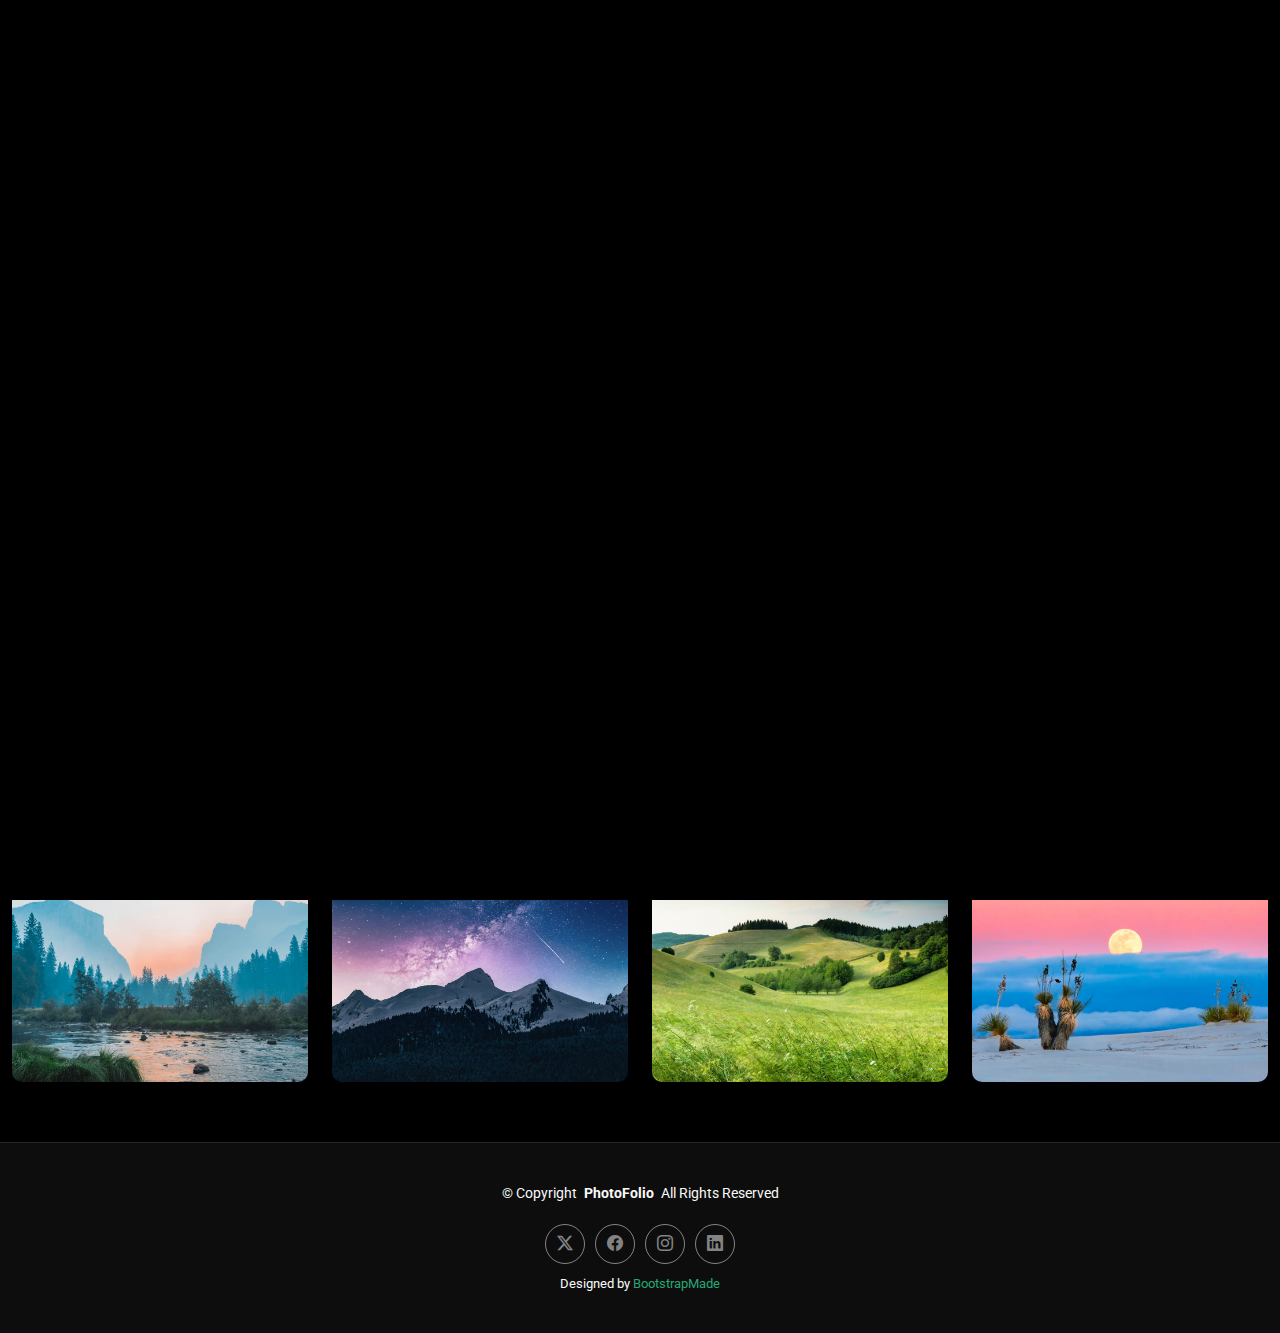
==== PhotoFolio/index.html @ ccfaaece "update" ====
<!DOCTYPE html>
<html lang="en">

<head>
  <meta charset="utf-8">
  <meta content="width=device-width, initial-scale=1.0" name="viewport">
  <title>Index - PhotoFolio Bootstrap Template</title>
  <meta name="description" content="">
  <meta name="keywords" content="">

  <!-- Favicons -->
  <link href="assets/img/favicon.png" rel="icon">
  <link href="assets/img/apple-touch-icon.png" rel="apple-touch-icon">

  <!-- Fonts -->
  <link href="https://fonts.googleapis.com" rel="preconnect">
  <link href="https://fonts.gstatic.com" rel="preconnect" crossorigin>
  <link href="https://fonts.googleapis.com/css2?family=Roboto:ital,wght@0,100;0,300;0,400;0,500;0,700;0,900;1,100;1,300;1,400;1,500;1,700;1,900&family=Inter:wght@100;200;300;400;500;600;700;800;900&family=Cardo:ital,wght@0,400;0,700;1,400;1,700&display=swap" rel="stylesheet">

  <!-- Vendor CSS Files -->
  <link href="assets/vendor/bootstrap/css/bootstrap.min.css" rel="stylesheet">
  <link href="assets/vendor/bootstrap-icons/bootstrap-icons.css" rel="stylesheet">
  <link href="assets/vendor/aos/aos.css" rel="stylesheet">
  <link href="assets/vendor/glightbox/css/glightbox.min.css" rel="stylesheet">
  <link href="assets/vendor/swiper/swiper-bundle.min.css" rel="stylesheet">

  <!-- Main CSS File -->
  <link href="assets/css/main.css" rel="stylesheet">

  <!-- =======================================================
  * Template Name: PhotoFolio
  * Template URL: https://bootstrapmade.com/photofolio-bootstrap-photography-website-template/
  * Updated: Aug 07 2024 with Bootstrap v5.3.3
  * Author: BootstrapMade.com
  * License: https://bootstrapmade.com/license/
  ======================================================== -->
</head>

<body class="index-page">

  <header id="header" class="header d-flex align-items-center sticky-top">
    <div class="container-fluid position-relative d-flex align-items-center justify-content-between">

      <a href="index.html" class="logo d-flex align-items-center me-auto me-xl-0">
        <!-- Uncomment the line below if you also wish to use an image logo -->
        <!-- <img src="assets/img/logo.png" alt=""> -->
        <i class="bi bi-camera"></i>
        <h1 class="sitename">PhotoFolio</h1>
      </a>

      <nav id="navmenu" class="navmenu">
        <ul>
          <li><a href="index.html" class="active">Home<br></a></li>
          <li><a href="about.html">About</a></li>
          <li class="dropdown"><a href="gallery.html"><span>Gallery</span> <i class="bi bi-chevron-down toggle-dropdown"></i></a>
            <ul>
              <li><a href="gallery.html">Nature</a></li>
              <li><a href="gallery.html">People</a></li>
              <li><a href="gallery.html">Architecture</a></li>
              <li><a href="gallery.html">Animals</a></li>
              <li><a href="gallery.html">Sports</a></li>
              <li><a href="gallery.html">Travel</a></li>
              <li class="dropdown"><a href="#"><span>Deep Dropdown</span> <i class="bi bi-chevron-down toggle-dropdown"></i></a>
                <ul>
                  <li><a href="#">Deep Dropdown 1</a></li>
                  <li><a href="#">Deep Dropdown 2</a></li>
                  <li><a href="#">Deep Dropdown 3</a></li>
                  <li><a href="#">Deep Dropdown 4</a></li>
                  <li><a href="#">Deep Dropdown 5</a></li>
                </ul>
              </li>
            </ul>
          </li>
          <li><a href="services.html">Services</a></li>
          <li><a href="contact.html">Contact</a></li>
        </ul>
        <i class="mobile-nav-toggle d-xl-none bi bi-list"></i>
      </nav>

      <div class="header-social-links">
        <a href="#" class="twitter"><i class="bi bi-twitter-x"></i></a>
        <a href="#" class="facebook"><i class="bi bi-facebook"></i></a>
        <a href="#" class="instagram"><i class="bi bi-instagram"></i></a>
        <a href="#" class="linkedin"><i class="bi bi-linkedin"></i></a>
      </div>

    </div>
  </header>

  <main class="main">

    <!-- Hero Section -->
    <section id="hero" class="hero section">

      <div class="container">
        <div class="row justify-content-center">
          <div class="col-lg-6 text-center" data-aos="fade-up" data-aos-delay="100">
            <h2><span>I'm </span><span class="underlight">Jenny Wilson</span> a Professional<span> Photographer from New York City</span></h2>
            <p>Blanditiis praesentium aliquam illum tempore incidunt debitis dolorem magni est deserunt sed qui libero. Qui voluptas amet.</p>
            <a href="contact.html" class="btn-get-started">Available for Hire<br></a>
          </div>
        </div>
      </div>

    </section><!-- /Hero Section -->

    <!-- Gallery Section -->
    <section id="gallery" class="gallery section">

      <div class="container-fluid" data-aos="fade-up" data-aos-delay="100">

        <div class="row gy-4 justify-content-center">

          <div class="col-xl-3 col-lg-4 col-md-6">
            <div class="gallery-item h-100">
              <img src="assets/img/gallery/gallery-1.jpg" class="img-fluid" alt="">
              <div class="gallery-links d-flex align-items-center justify-content-center">
                <a href="assets/img/gallery/gallery-1.jpg" title="Gallery 1" class="glightbox preview-link"><i class="bi bi-arrows-angle-expand"></i></a>
                <a href="gallery-single.html" class="details-link"><i class="bi bi-link-45deg"></i></a>
              </div>
            </div>
          </div><!-- End Gallery Item -->

          <div class="col-xl-3 col-lg-4 col-md-6">
            <div class="gallery-item h-100">
              <img src="assets/img/gallery/gallery-2.jpg" class="img-fluid" alt="">
              <div class="gallery-links d-flex align-items-center justify-content-center">
                <a href="assets/img/gallery/gallery-2.jpg" title="Gallery 2" class="glightbox preview-link"><i class="bi bi-arrows-angle-expand"></i></a>
                <a href="gallery-single.html" class="details-link"><i class="bi bi-link-45deg"></i></a>
              </div>
            </div>
          </div><!-- End Gallery Item -->

          <div class="col-xl-3 col-lg-4 col-md-6">
            <div class="gallery-item h-100">
              <img src="assets/img/gallery/gallery-3.jpg" class="img-fluid" alt="">
              <div class="gallery-links d-flex align-items-center justify-content-center">
                <a href="assets/img/gallery/gallery-3.jpg" title="Gallery 3" class="glightbox preview-link"><i class="bi bi-arrows-angle-expand"></i></a>
                <a href="gallery-single.html" class="details-link"><i class="bi bi-link-45deg"></i></a>
              </div>
            </div>
          </div><!-- End Gallery Item -->

          <div class="col-xl-3 col-lg-4 col-md-6">
            <div class="gallery-item h-100">
              <img src="assets/img/gallery/gallery-4.jpg" class="img-fluid" alt="">
              <div class="gallery-links d-flex align-items-center justify-content-center">
                <a href="assets/img/gallery/gallery-4.jpg" title="Gallery 4" class="glightbox preview-link"><i class="bi bi-arrows-angle-expand"></i></a>
                <a href="gallery-single.html" class="details-link"><i class="bi bi-link-45deg"></i></a>
              </div>
            </div>
          </div><!-- End Gallery Item -->

          <div class="col-xl-3 col-lg-4 col-md-6">
            <div class="gallery-item h-100">
              <img src="assets/img/gallery/gallery-5.jpg" class="img-fluid" alt="">
              <div class="gallery-links d-flex align-items-center justify-content-center">
                <a href="assets/img/gallery/gallery-5.jpg" title="Gallery 5" class="glightbox preview-link"><i class="bi bi-arrows-angle-expand"></i></a>
                <a href="gallery-single.html" class="details-link"><i class="bi bi-link-45deg"></i></a>
              </div>
            </div>
          </div><!-- End Gallery Item -->

          <div class="col-xl-3 col-lg-4 col-md-6">
            <div class="gallery-item h-100">
              <img src="assets/img/gallery/gallery-6.jpg" class="img-fluid" alt="">
              <div class="gallery-links d-flex align-items-center justify-content-center">
                <a href="assets/img/gallery/gallery-6.jpg" title="Gallery 6" class="glightbox preview-link"><i class="bi bi-arrows-angle-expand"></i></a>
                <a href="gallery-single.html" class="details-link"><i class="bi bi-link-45deg"></i></a>
              </div>
            </div>
          </div><!-- End Gallery Item -->

          <div class="col-xl-3 col-lg-4 col-md-6">
            <div class="gallery-item h-100">
              <img src="assets/img/gallery/gallery-7.jpg" class="img-fluid" alt="">
              <div class="gallery-links d-flex align-items-center justify-content-center">
                <a href="assets/img/gallery/gallery-7.jpg" title="Gallery 7" class="glightbox preview-link"><i class="bi bi-arrows-angle-expand"></i></a>
                <a href="gallery-single.html" class="details-link"><i class="bi bi-link-45deg"></i></a>
              </div>
            </div>
          </div><!-- End Gallery Item -->

          <div class="col-xl-3 col-lg-4 col-md-6">
            <div class="gallery-item h-100">
              <img src="assets/img/gallery/gallery-8-2.jpg" class="img-fluid" alt="">
              <div class="gallery-links d-flex align-items-center justify-content-center">
                <a href="assets/img/gallery/gallery-8-2.jpg" title="Gallery 8" class="glightbox preview-link"><i class="bi bi-arrows-angle-expand"></i></a>
                <a href="gallery-single.html" class="details-link"><i class="bi bi-link-45deg"></i></a>
              </div>
            </div>
          </div><!-- End Gallery Item -->

        </div>

      </div>

    </section><!-- /Gallery Section -->

  </main>

  <footer id="footer" class="footer">

    <div class="container">
      <div class="copyright text-center ">
        <p>© <span>Copyright</span> <strong class="px-1 sitename">PhotoFolio</strong> <span>All Rights Reserved</span></p>
      </div>
      <div class="social-links d-flex justify-content-center">
        <a href=""><i class="bi bi-twitter-x"></i></a>
        <a href=""><i class="bi bi-facebook"></i></a>
        <a href=""><i class="bi bi-instagram"></i></a>
        <a href=""><i class="bi bi-linkedin"></i></a>
      </div>
      <div class="credits">
        <!-- All the links in the footer should remain intact. -->
        <!-- You can delete the links only if you've purchased the pro version. -->
        <!-- Licensing information: https://bootstrapmade.com/license/ -->
        <!-- Purchase the pro version with working PHP/AJAX contact form: [buy-url] -->
        Designed by <a href="https://bootstrapmade.com/">BootstrapMade</a>
      </div>
    </div>

  </footer>

  <!-- Scroll Top -->
  <a href="#" id="scroll-top" class="scroll-top d-flex align-items-center justify-content-center"><i class="bi bi-arrow-up-short"></i></a>

  <!-- Preloader -->
  <div id="preloader">
    <div class="line"></div>
  </div>

  <!-- Vendor JS Files -->
  <script src="assets/vendor/bootstrap/js/bootstrap.bundle.min.js"></script>
  <script src="assets/vendor/php-email-form/validate.js"></script>
  <script src="assets/vendor/aos/aos.js"></script>
  <script src="assets/vendor/glightbox/js/glightbox.min.js"></script>
  <script src="assets/vendor/swiper/swiper-bundle.min.js"></script>

  <!-- Main JS File -->
  <script src="assets/js/main.js"></script>

</body>

</html>
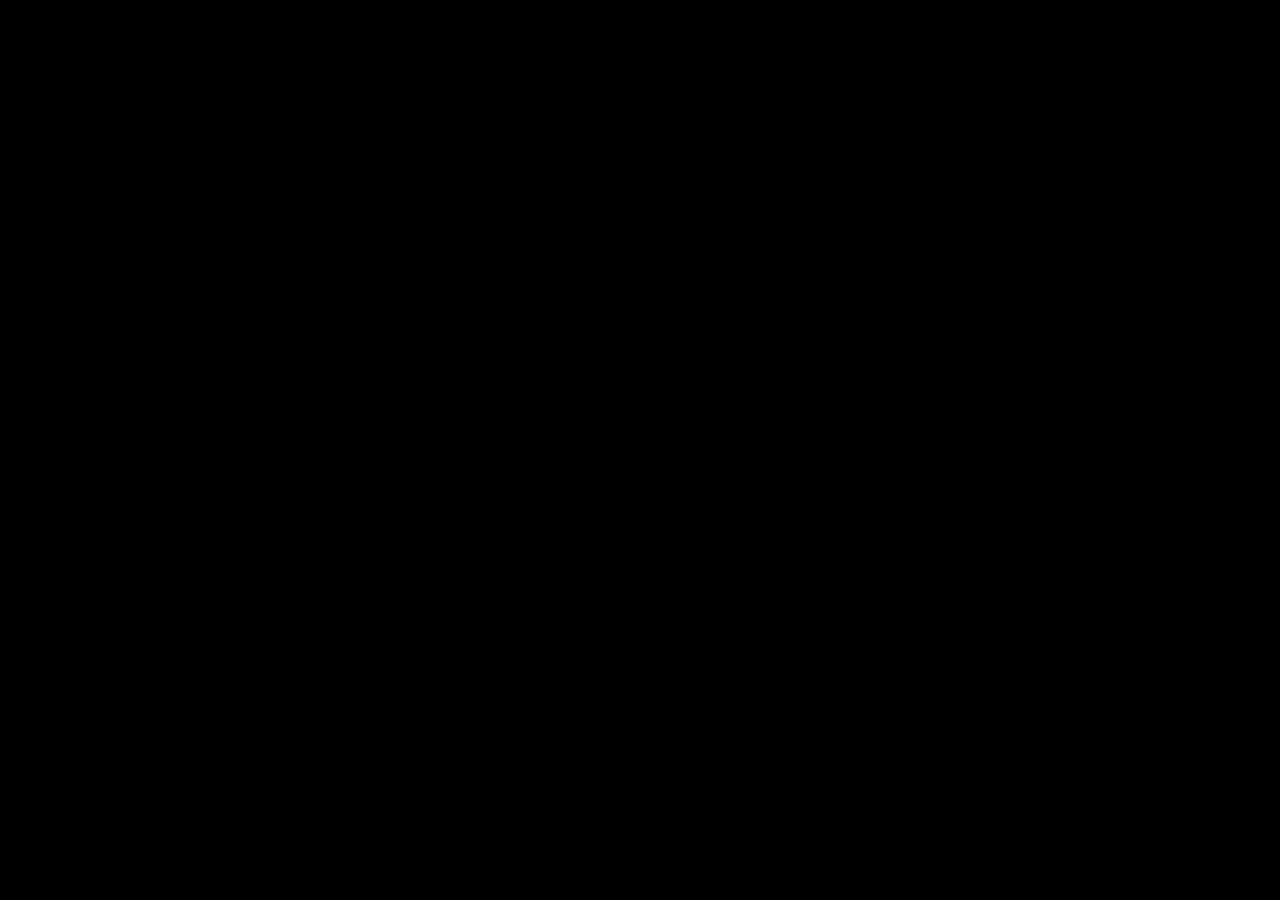
==== commit 5e316344: "test" ====
--- a/PhotoFolio/index.html
+++ b/PhotoFolio/index.html
@@ -4,7 +4,7 @@
 <head>
   <meta charset="utf-8">
   <meta content="width=device-width, initial-scale=1.0" name="viewport">
-  <title>Index - PhotoFolio Bootstrap Template</title>
+  <title>Portfolio</title>
   <meta name="description" content="">
   <meta name="keywords" content="">
 
@@ -95,8 +95,8 @@
       <div class="container">
         <div class="row justify-content-center">
           <div class="col-lg-6 text-center" data-aos="fade-up" data-aos-delay="100">
-            <h2><span>I'm </span><span class="underlight">Jenny Wilson</span> a Professional<span> Photographer from New York City</span></h2>
-            <p>Blanditiis praesentium aliquam illum tempore incidunt debitis dolorem magni est deserunt sed qui libero. Qui voluptas amet.</p>
+            <h2><span>I'm </span><span class="underlight">Patrik Isoviita</span> a student<span> at Tredu</span></h2>
+            <p>A programming student from Finland, currently studying at Tredu vocational</p>
             <a href="contact.html" class="btn-get-started">Available for Hire<br></a>
           </div>
         </div>
@@ -107,92 +107,10 @@
     <!-- Gallery Section -->
     <section id="gallery" class="gallery section">
 
-      <div class="container-fluid" data-aos="fade-up" data-aos-delay="100">
-
-        <div class="row gy-4 justify-content-center">
-
-          <div class="col-xl-3 col-lg-4 col-md-6">
-            <div class="gallery-item h-100">
-              <img src="assets/img/gallery/gallery-1.jpg" class="img-fluid" alt="">
-              <div class="gallery-links d-flex align-items-center justify-content-center">
-                <a href="assets/img/gallery/gallery-1.jpg" title="Gallery 1" class="glightbox preview-link"><i class="bi bi-arrows-angle-expand"></i></a>
-                <a href="gallery-single.html" class="details-link"><i class="bi bi-link-45deg"></i></a>
-              </div>
-            </div>
-          </div><!-- End Gallery Item -->
-
-          <div class="col-xl-3 col-lg-4 col-md-6">
-            <div class="gallery-item h-100">
-              <img src="assets/img/gallery/gallery-2.jpg" class="img-fluid" alt="">
-              <div class="gallery-links d-flex align-items-center justify-content-center">
-                <a href="assets/img/gallery/gallery-2.jpg" title="Gallery 2" class="glightbox preview-link"><i class="bi bi-arrows-angle-expand"></i></a>
-                <a href="gallery-single.html" class="details-link"><i class="bi bi-link-45deg"></i></a>
-              </div>
-            </div>
-          </div><!-- End Gallery Item -->
-
-          <div class="col-xl-3 col-lg-4 col-md-6">
-            <div class="gallery-item h-100">
-              <img src="assets/img/gallery/gallery-3.jpg" class="img-fluid" alt="">
-              <div class="gallery-links d-flex align-items-center justify-content-center">
-                <a href="assets/img/gallery/gallery-3.jpg" title="Gallery 3" class="glightbox preview-link"><i class="bi bi-arrows-angle-expand"></i></a>
-                <a href="gallery-single.html" class="details-link"><i class="bi bi-link-45deg"></i></a>
-              </div>
-            </div>
-          </div><!-- End Gallery Item -->
-
-          <div class="col-xl-3 col-lg-4 col-md-6">
-            <div class="gallery-item h-100">
-              <img src="assets/img/gallery/gallery-4.jpg" class="img-fluid" alt="">
-              <div class="gallery-links d-flex align-items-center justify-content-center">
-                <a href="assets/img/gallery/gallery-4.jpg" title="Gallery 4" class="glightbox preview-link"><i class="bi bi-arrows-angle-expand"></i></a>
-                <a href="gallery-single.html" class="details-link"><i class="bi bi-link-45deg"></i></a>
-              </div>
-            </div>
-          </div><!-- End Gallery Item -->
-
-          <div class="col-xl-3 col-lg-4 col-md-6">
-            <div class="gallery-item h-100">
-              <img src="assets/img/gallery/gallery-5.jpg" class="img-fluid" alt="">
-              <div class="gallery-links d-flex align-items-center justify-content-center">
-                <a href="assets/img/gallery/gallery-5.jpg" title="Gallery 5" class="glightbox preview-link"><i class="bi bi-arrows-angle-expand"></i></a>
-                <a href="gallery-single.html" class="details-link"><i class="bi bi-link-45deg"></i></a>
-              </div>
-            </div>
-          </div><!-- End Gallery Item -->
-
-          <div class="col-xl-3 col-lg-4 col-md-6">
-            <div class="gallery-item h-100">
-              <img src="assets/img/gallery/gallery-6.jpg" class="img-fluid" alt="">
-              <div class="gallery-links d-flex align-items-center justify-content-center">
-                <a href="assets/img/gallery/gallery-6.jpg" title="Gallery 6" class="glightbox preview-link"><i class="bi bi-arrows-angle-expand"></i></a>
-                <a href="gallery-single.html" class="details-link"><i class="bi bi-link-45deg"></i></a>
-              </div>
-            </div>
-          </div><!-- End Gallery Item -->
-
-          <div class="col-xl-3 col-lg-4 col-md-6">
-            <div class="gallery-item h-100">
-              <img src="assets/img/gallery/gallery-7.jpg" class="img-fluid" alt="">
-              <div class="gallery-links d-flex align-items-center justify-content-center">
-                <a href="assets/img/gallery/gallery-7.jpg" title="Gallery 7" class="glightbox preview-link"><i class="bi bi-arrows-angle-expand"></i></a>
-                <a href="gallery-single.html" class="details-link"><i class="bi bi-link-45deg"></i></a>
-              </div>
-            </div>
-          </div><!-- End Gallery Item -->
-
-          <div class="col-xl-3 col-lg-4 col-md-6">
-            <div class="gallery-item h-100">
-              <img src="assets/img/gallery/gallery-8-2.jpg" class="img-fluid" alt="">
-              <div class="gallery-links d-flex align-items-center justify-content-center">
-                <a href="assets/img/gallery/gallery-8-2.jpg" title="Gallery 8" class="glightbox preview-link"><i class="bi bi-arrows-angle-expand"></i></a>
-                <a href="gallery-single.html" class="details-link"><i class="bi bi-link-45deg"></i></a>
-              </div>
-            </div>
-          </div><!-- End Gallery Item -->
 
         </div>
-
+        <a href="../fanikauppa/index.html">React:Kauppa</a>
+        <a href="">PHP:Varauskalenteri</a>
       </div>
 
     </section><!-- /Gallery Section -->
